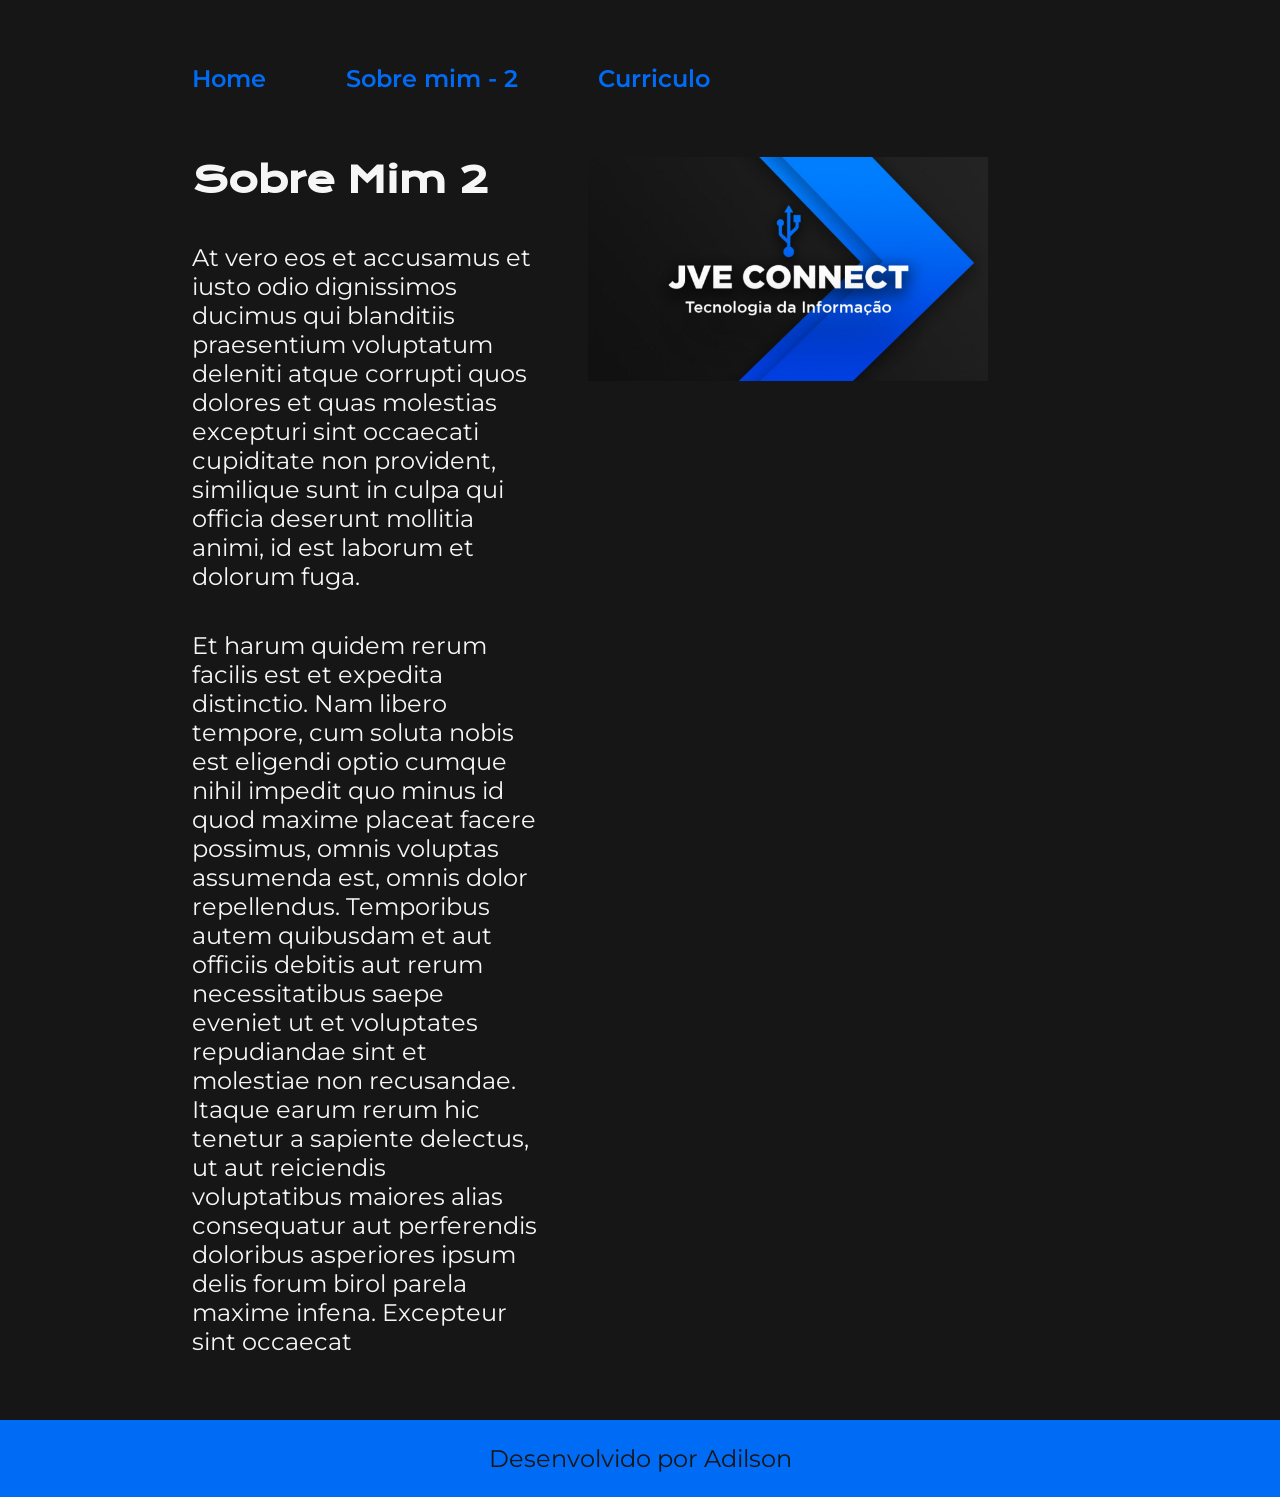
==== HTML e CSS/Portfolio/about2.html @ 03d66d75 "new file:   Git e GitHub/3386-git-github-projeto_inicial 	new file:   HTML e CSS/.vscode/settings.js" ====
<!DOCTYPE html>
<html lang="pt-br">
<head>
    <meta charset="UTF-8">
    <meta name="viewport" content="width=device-width, initial-scale=1.0">
    <title>Sobre mim - 2</title>
    <link rel="stylesheet" href="./styles/style-about2.css">
</head>
<body>
    <header class="cabecalho">
        <nav class="cabecalho__menu">
            <a class="cabecalho__menu__link" href="index.html">Home</a>
            <a class="cabecalho__menu__link" href="about.html">Sobre mim - 2</a>
            <a class="cabecalho__menu__link" href="curriculo.html">Curriculo</a>
        </nav>
    </header>

    <main class="apresentacao">
        
        <section class="apresentacao__conteudo">
            <h1 class="apresentacao__conteudo__titulo">Sobre Mim 2</h1>
            <p class="apresentacao__conteudo__texto">At vero eos et accusamus et iusto odio dignissimos ducimus qui blanditiis praesentium voluptatum deleniti atque corrupti quos dolores et quas molestias excepturi sint occaecati cupiditate non provident, similique sunt in culpa qui officia deserunt mollitia animi, id est laborum et dolorum fuga.</p>
            <p class="apresentacao__conteudo__texto">Et harum quidem rerum facilis est et expedita distinctio. Nam libero tempore, cum soluta nobis est eligendi optio cumque nihil impedit quo minus id quod maxime placeat facere possimus, omnis voluptas assumenda est, omnis dolor repellendus. Temporibus autem quibusdam et aut officiis debitis aut rerum necessitatibus saepe eveniet ut et voluptates repudiandae sint et molestiae non recusandae. Itaque earum rerum hic tenetur a sapiente delectus, ut aut reiciendis voluptatibus maiores alias consequatur aut perferendis doloribus asperiores ipsum delis forum birol parela maxime infena. Excepteur sint occaecat </p>
        </section>
        <section class="box">
            <div class="box__content">
                <div class="box__front">
                    <img class="apresentacao__imagem"src="./assets/card_frente.jpg" alt="Foto card frente">
                </div>
                <div class="box__back">
                    <img class="apresentacao__imagem"src="./assets/card_verso.jpg" alt="Foto card verso">
                </div>
            </div>
        </section>
        
    </main>

    <footer class="rodape">
        <p>Desenvolvido por Adilson</p>
    </footer>   
</body>
</html>
---- HTML e CSS/Portfolio/styles/style-about2.css ----
@import url('https://fonts.googleapis.com/css2?family=Krona+One&family=Montserrat:wght@400;600&display=swap');

:root {
    --cor-primaria: #161616;
    --cor-secundaria: #f6f6f6;
    --cor-terciaria: #006bf5;
    --cor-hover: #272727;
    --fonte-primaria: 'Krona One', sans-serif;
    --fonte-secundaria: 'Montserrat', sans-serif;              
}

* {
    margin: 0;
    padding: 0;
      
}

body {
    box-sizing: border-box;
    background-color: var(--cor-primaria);
    color: var(--cor-secundaria);
    
       
    
}

.cabecalho {
    padding: 5% 0% 0% 15%;
}

.cabecalho__menu {
    display: flex;
    gap: 80px;
}
.cabecalho__menu__link {
    font-family: var(--fonte-secundaria);
    font-size: 1.5rem;
    font-weight: 600;
    color: var(--cor-terciaria);
    text-decoration: none;
}

.apresentacao {
    padding:5% 15%;
    display: flex;
    align-items: flex-start;
    justify-content: space-between;
    gap: 50px;
    
}

.apresentacao__conteudo {
    width: 100%;  
    display: flex;
    flex-direction: column;
    gap: 40px;

}

.apresentacao__conteudo__titulo {
    font-size: 2.25rem;
    font-family: var(--fonte-primaria);
}



.apresentacao__conteudo__texto {
    font-size: 1.5rem;
    font-family: var(--fonte-secundaria);
}

.box {
   
    perspective: 800px;
}

.box__content {
    background: transparent;
    width: 500px;
    height: 200px;
    position: relative; 
    transform-style: preserve-3d;
    transition: transform 600ms ease-in-out;
}

.box__front, .box__back { 
    position: absolute;
    width: 100%;
    height: 100%;
    backface-visibility: hidden;
}

.box__back {
    transform:rotateY(180deg);
    position: absolute;
    
}

.apresentacao__imagem {
    width: 80%;
    
}

.box:hover .box__content{
    transform: rotateY(180deg);
    
}

.rodape {
    padding: 24px;
    color: var(--cor-primaria);
    background-color: var(--cor-terciaria);
    text-align: center;
    font-family: var(--fonte-secundaria);
    font-size: 1.5rem;
    font-weight: 400;
}

@media(max-width: 750px ) {

    .cabecalho {
        padding: 5%;
    }

    .cabecalho__menu{
        justify-content: center;
    }
    .apresentacao {
        flex-direction: column-reverse;
        align-items: center;
        
    }
    .apresentacao__conteudo {
        width: auto;
    }

    
}
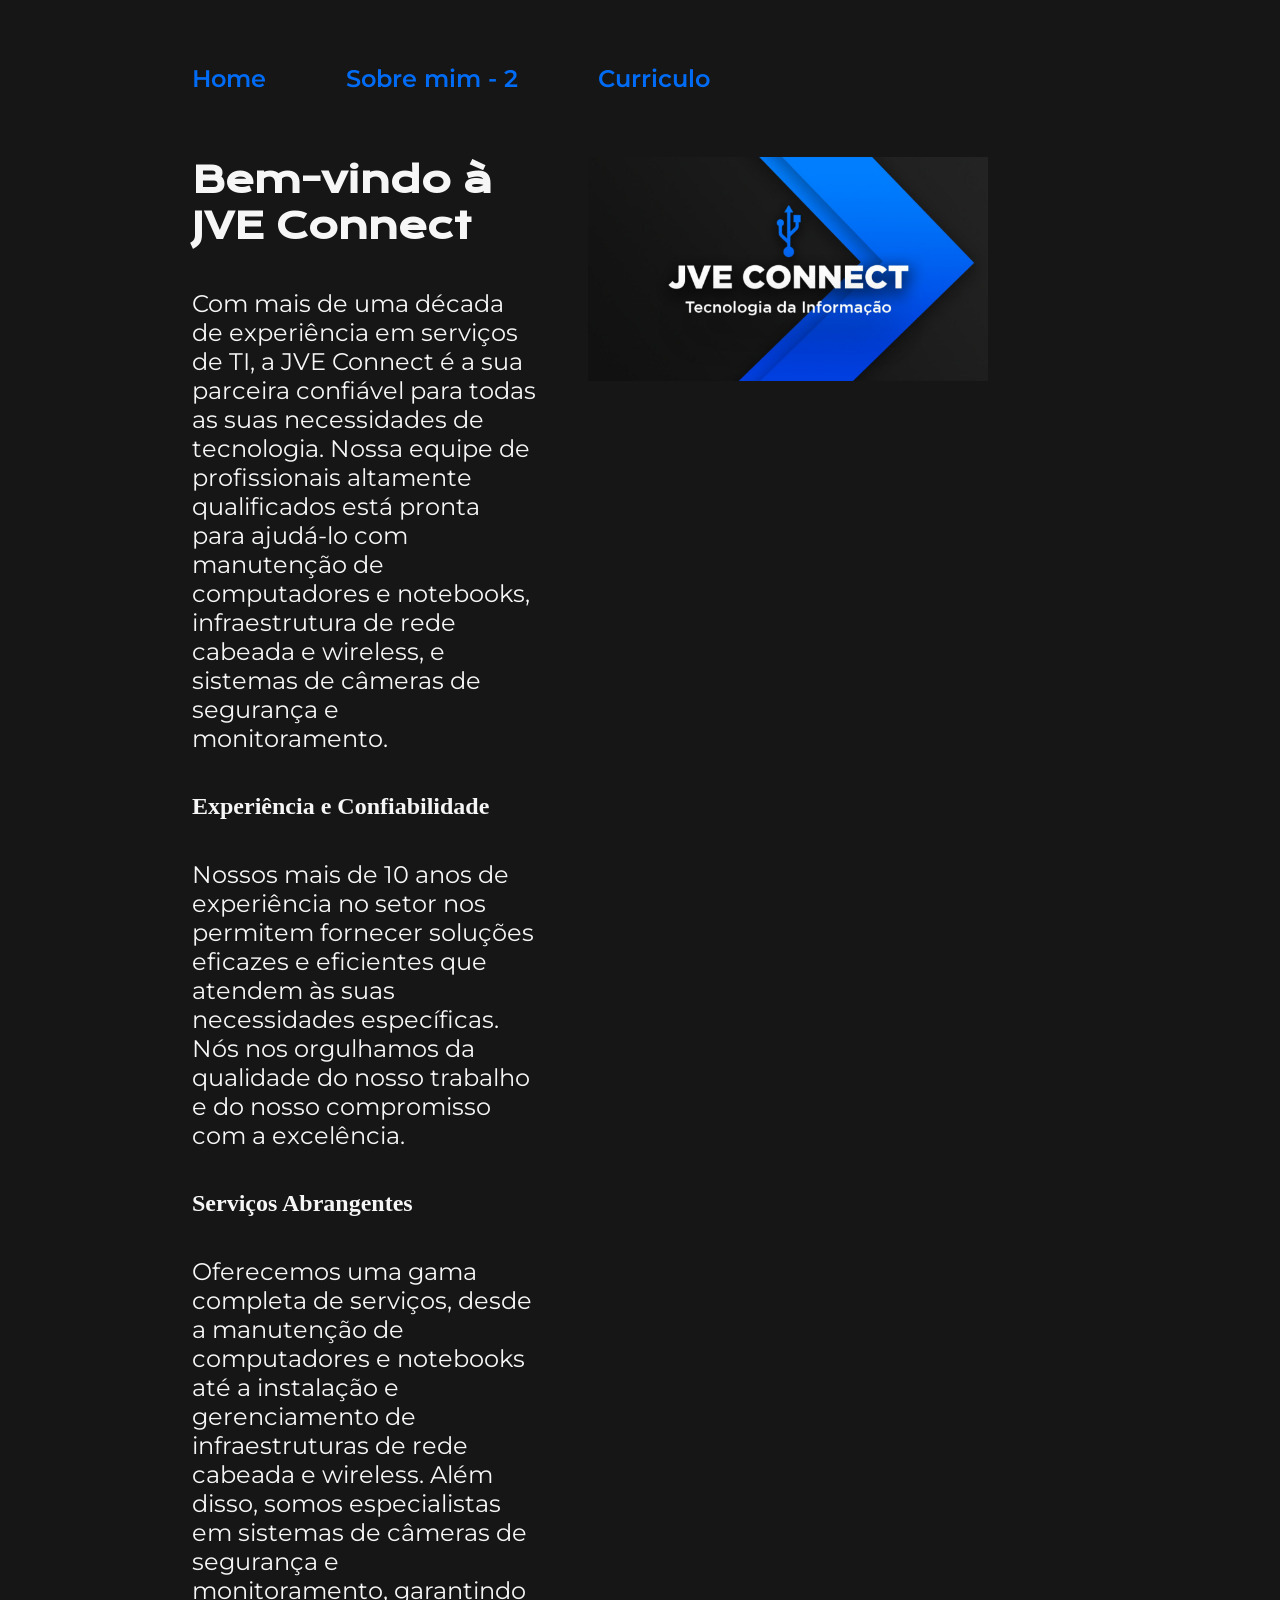
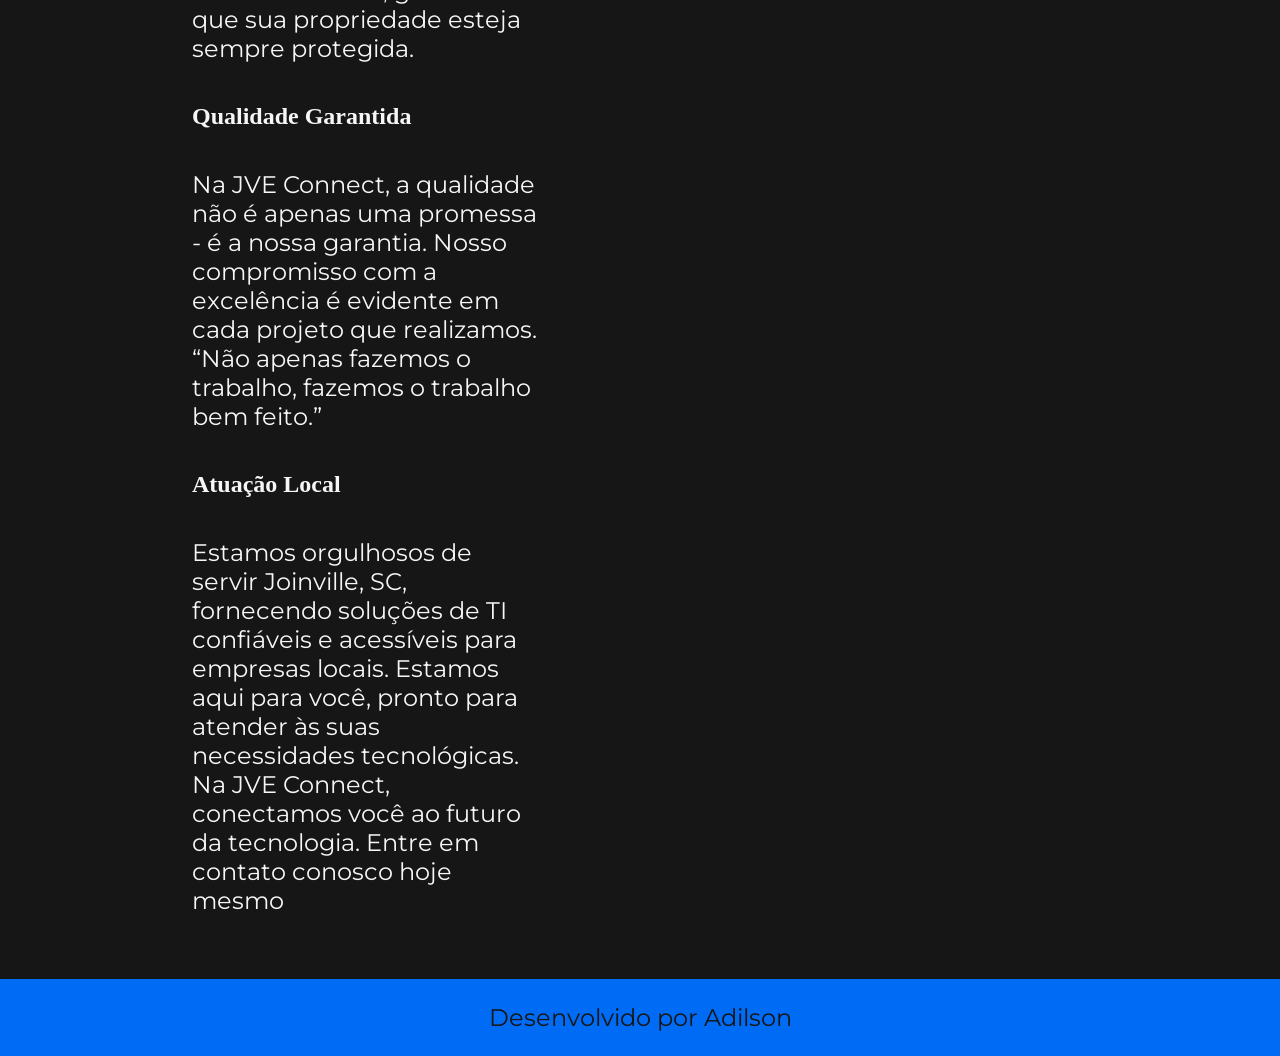
==== commit e809e078: "atualização" ====
--- a/HTML e CSS/Portfolio/about2.html
+++ b/HTML e CSS/Portfolio/about2.html
@@ -18,9 +18,27 @@
     <main class="apresentacao">
         
         <section class="apresentacao__conteudo">
-            <h1 class="apresentacao__conteudo__titulo">Sobre Mim 2</h1>
-            <p class="apresentacao__conteudo__texto">At vero eos et accusamus et iusto odio dignissimos ducimus qui blanditiis praesentium voluptatum deleniti atque corrupti quos dolores et quas molestias excepturi sint occaecati cupiditate non provident, similique sunt in culpa qui officia deserunt mollitia animi, id est laborum et dolorum fuga.</p>
-            <p class="apresentacao__conteudo__texto">Et harum quidem rerum facilis est et expedita distinctio. Nam libero tempore, cum soluta nobis est eligendi optio cumque nihil impedit quo minus id quod maxime placeat facere possimus, omnis voluptas assumenda est, omnis dolor repellendus. Temporibus autem quibusdam et aut officiis debitis aut rerum necessitatibus saepe eveniet ut et voluptates repudiandae sint et molestiae non recusandae. Itaque earum rerum hic tenetur a sapiente delectus, ut aut reiciendis voluptatibus maiores alias consequatur aut perferendis doloribus asperiores ipsum delis forum birol parela maxime infena. Excepteur sint occaecat </p>
+            <h1 class="apresentacao__conteudo__titulo">Bem-vindo à JVE Connect</h1>
+            <p class="apresentacao__conteudo__texto">Com mais de uma década de experiência em serviços de TI, a JVE Connect é a sua parceira confiável para todas as suas necessidades de tecnologia. Nossa equipe de profissionais altamente qualificados está pronta para ajudá-lo com manutenção de computadores e notebooks, infraestrutura de rede cabeada e wireless, e sistemas de câmeras de segurança e monitoramento.</p>
+
+            <h2 class="apresentacao__conteudo_subtitulo">Experiência e Confiabilidade</h2>
+            <p class="apresentacao__conteudo__texto">Nossos mais de 10 anos de experiência no setor nos permitem fornecer soluções eficazes e eficientes que atendem às suas necessidades específicas. Nós nos orgulhamos da qualidade do nosso trabalho e do nosso compromisso com a excelência.</p>
+
+            <h2 class="apresentacao__conteudo_subtitulo">Serviços Abrangentes</h2>
+            <p class="apresentacao__conteudo__texto">Oferecemos uma gama completa de serviços, desde a manutenção de computadores e notebooks até a instalação e gerenciamento de infraestruturas de rede cabeada e wireless. Além disso, somos especialistas em sistemas de câmeras de segurança e monitoramento, garantindo que sua propriedade esteja sempre protegida.</p>
+
+            <h2 class="apresentacao__conteudo_subtitulo">Qualidade Garantida</h2>
+            <p class="apresentacao__conteudo__texto">Na JVE Connect, a qualidade não é apenas uma promessa - é a nossa garantia. Nosso compromisso com a excelência é evidente em cada projeto que realizamos. “Não apenas fazemos o trabalho, fazemos o trabalho bem feito.”</p>
+
+            <h2 class="apresentacao__conteudo_subtitulo">Atuação Local</h2>
+            <p class="apresentacao__conteudo__texto">Estamos orgulhosos de servir Joinville, SC, fornecendo soluções de TI confiáveis e acessíveis para empresas locais. Estamos aqui para você, pronto para atender às suas necessidades tecnológicas.
+
+                Na JVE Connect, conectamos você ao futuro da tecnologia. Entre em contato conosco hoje mesmo</p>
+
+
+
+
+
         </section>
         <section class="box">
             <div class="box__content">
@@ -38,5 +56,6 @@
     <footer class="rodape">
         <p>Desenvolvido por Adilson</p>
     </footer>   
+    
 </body>
 </html>
--- a/HTML e CSS/Portfolio/styles/style-about2.css
+++ b/HTML e CSS/Portfolio/styles/style-about2.css
@@ -80,7 +80,11 @@
     height: 200px;
     position: relative; 
     transform-style: preserve-3d;
-    transition: transform 600ms ease-in-out;
+    transition: transform 1.5s ease-in-out;
+    animation-name: flip;
+    animation-duration: 20s;
+    animation-iteration-count: infinite;
+   
 }
 
 .box__front, .box__back { 
@@ -101,10 +105,10 @@
     
 }
 
-.box:hover .box__content{
+/* .box:hover .box__content{
     transform: rotateY(180deg);
     
-}
+} */
 
 .rodape {
     padding: 24px;
@@ -114,6 +118,24 @@
     font-family: var(--fonte-secundaria);
     font-size: 1.5rem;
     font-weight: 400;
+}
+
+@keyframes flip {
+    0%, 25% {
+        transform: rotateY(0deg);
+    }
+
+    50%, 75% {
+        transform: rotateY(180deg);
+    }
+    
+
+    100% {
+        transform: rotateY(0deg);
+    }
+
+    
+    
 }
 
 @media(max-width: 750px ) {
